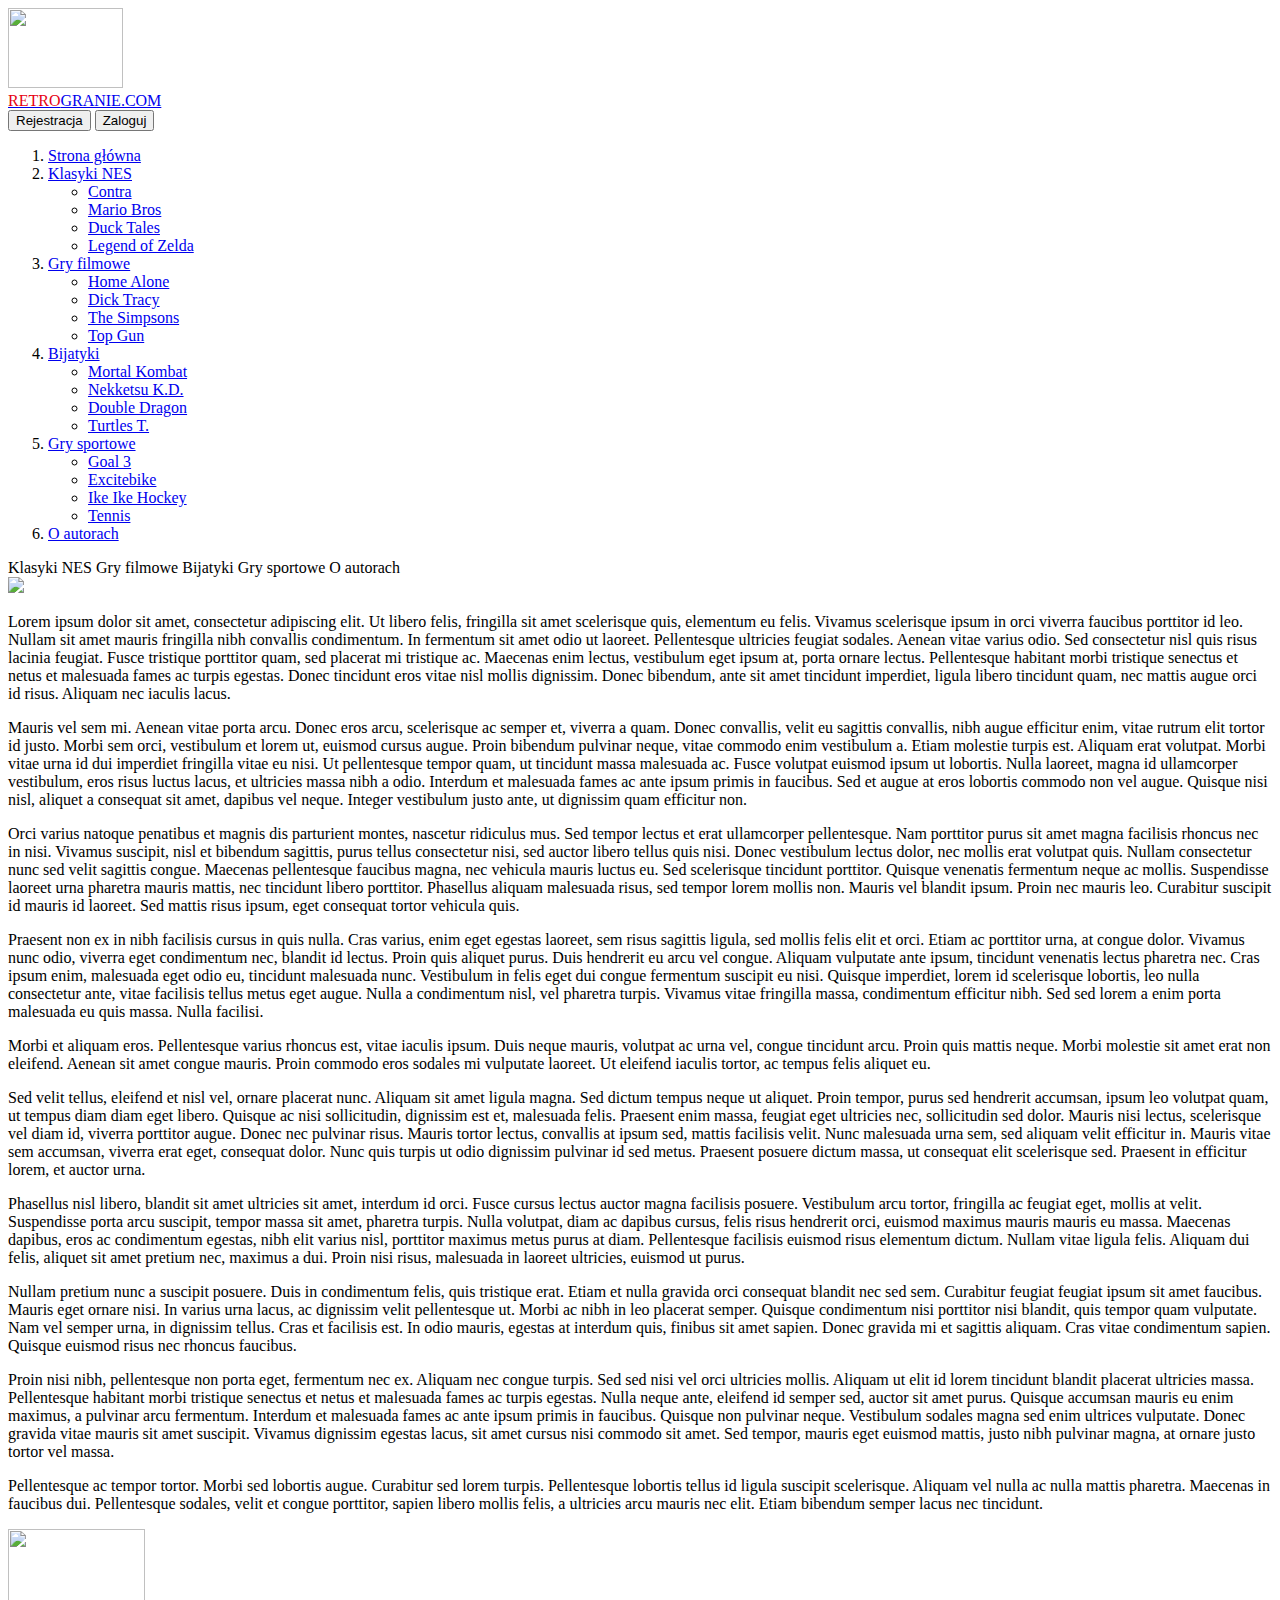
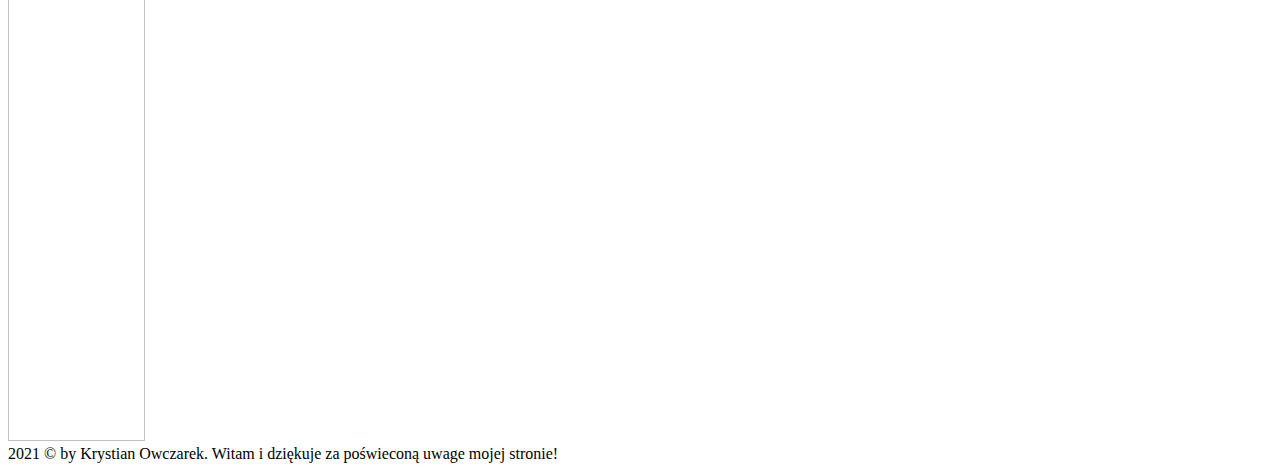
==== index.html @ e02bfb6d "Trzeci commit - dodanie favicon i zmiana nazwy pliku(logowanie.css)" ====
<!DOCTYPE HTML>
<html lang="pl">
<head>

	<meta charset="utf-8"/>
	<title>Retrogranie</title>
	<meta http-equiv="X-UA-Compatible" content="IE=edge,chrome=1"/>
	<meta name="description" content="Nauka CSS. Tworzenie listy rozwijanej."/>
	<meta name="keywords" content="CSS, HTML, programowanie webowe"/>
	<meta name="author" content="Krystian Owczarek"/>
	<meta name="viewport" content="width=device-width, initial-scale=1.0">
	<link rel="shortcut icon" href="img/favicon.ico"/>
	<link rel="stylesheet" href="main.css" type="text/css"/>
	<link href="https://fonts.googleapis.com/css2?family=BenchNine:wght@700&display=swap" rel="stylesheet">
	<link rel="stylesheet" href="css/fontello.css" type="text/css"/>
	<script src="burgerMenu.js" type="text/javascript"></script>
</head>

<body>

	<div class="container">
	
		<div class="header">
				
				<a href="index.html"><div class="img">
					
					<img src="img/pad.png" width="115" height="80"/>
				
				</div>
			
				<div class="text">
				
					<span style="color: #e60012;">RETRO</span>GRANIE.COM
					
				</div></a>					
			
				<a href="rej.html"><input type="submit" value="Rejestracja" class="rej"></input></a>	
				<a href="logowanie.html"><input type="button" value="Zaloguj" class="log"></input></a>

		</div>
	
		<div style="clear: both;"></div>
	
		<div class="nav">
		
			<ol>
				<li><a href="index.html">Strona główna</a></li>
				<li ><a href="#">Klasyki NES</a>
					<ul>
						<li><a href="#">Contra</a></li>
						<li><a href="#">Mario Bros</a></li>
						<li><a href="#">Duck Tales</a></li>
						<li><a href="#">Legend of Zelda</a></li>
					</ul>
				</li>
				<li><a href="#">Gry filmowe</a>
					<ul>
						<li><a href="#">Home Alone</a></li>
						<li><a href="#">Dick Tracy</a></li>
						<li><a href="#">The Simpsons</a></li>
						<li><a href="#">Top Gun</a></li>
					</ul>
				</li>
				<li><a href="#">Bijatyki</a>
					<ul>
						<li><a href="#">Mortal Kombat</a></li>
						<li><a href="#">Nekketsu K.D.</a></li>
						<li><a href="#">Double Dragon</a></li>
						<li><a href="#">Turtles T.</a></li>
					</ul>
				</li>
				<li><a href="#">Gry sportowe</a>
					<ul>
						<li><a href="#">Goal 3</a></li>
						<li><a href="#">Excitebike</a></li>
						<li><a href="#">Ike Ike Hockey</a></li>
						<li><a href="#">Tennis</a></li>
					</ul>
				</li>
				<li><a href="#">O autorach</a></li>
			</ol>
			<div class="hamburger">
				<span class="bar">Klasyki NES</span>
				<span class="bar">Gry filmowe</span>
				<span class="bar">Bijatyki</span>
				<span class="bar">Gry sportowe</span>
				<span class="bar">O autorach</span>
			</div>
			<span class="menuButton"><i class="demo-icon icon-menu"></i></span>
		
		</div>
		
		<div style="clear: both;"></div>
	<div class="toDown">
		<div class="contentContainer">
			
			<div class="ad1"><a href="https://www.betsson33.com/pl" target="_blank"><img src="img/gif.gif"></a></div>

			<div class="content">
			
				<p>Lorem ipsum dolor sit amet, consectetur adipiscing elit. Ut libero felis, fringilla sit amet scelerisque quis, elementum eu felis. Vivamus scelerisque ipsum in orci viverra faucibus porttitor id leo. Nullam sit amet mauris fringilla nibh convallis condimentum. In fermentum sit amet odio ut laoreet. Pellentesque ultricies feugiat sodales. Aenean vitae varius odio. Sed consectetur nisl quis risus lacinia feugiat. Fusce tristique porttitor quam, sed placerat mi tristique ac. Maecenas enim lectus, vestibulum eget ipsum at, porta ornare lectus. Pellentesque habitant morbi tristique senectus et netus et malesuada fames ac turpis egestas. Donec tincidunt eros vitae nisl mollis dignissim. Donec bibendum, ante sit amet tincidunt imperdiet, ligula libero tincidunt quam, nec mattis augue orci id risus. Aliquam nec iaculis lacus.</p>

				<p>Mauris vel sem mi. Aenean vitae porta arcu. Donec eros arcu, scelerisque ac semper et, viverra a quam. Donec convallis, velit eu sagittis convallis, nibh augue efficitur enim, vitae rutrum elit tortor id justo. Morbi sem orci, vestibulum et lorem ut, euismod cursus augue. Proin bibendum pulvinar neque, vitae commodo enim vestibulum a. Etiam molestie turpis est. Aliquam erat volutpat. Morbi vitae urna id dui imperdiet fringilla vitae eu nisi. Ut pellentesque tempor quam, ut tincidunt massa malesuada ac. Fusce volutpat euismod ipsum ut lobortis. Nulla laoreet, magna id ullamcorper vestibulum, eros risus luctus lacus, et ultricies massa nibh a odio. Interdum et malesuada fames ac ante ipsum primis in faucibus. Sed et augue at eros lobortis commodo non vel augue. Quisque nisi nisl, aliquet a consequat sit amet, dapibus vel neque. Integer vestibulum justo ante, ut dignissim quam efficitur non.</p>

				<p>Orci varius natoque penatibus et magnis dis parturient montes, nascetur ridiculus mus. Sed tempor lectus et erat ullamcorper pellentesque. Nam porttitor purus sit amet magna facilisis rhoncus nec in nisi. Vivamus suscipit, nisl et bibendum sagittis, purus tellus consectetur nisi, sed auctor libero tellus quis nisi. Donec vestibulum lectus dolor, nec mollis erat volutpat quis. Nullam consectetur nunc sed velit sagittis congue. Maecenas pellentesque faucibus magna, nec vehicula mauris luctus eu. Sed scelerisque tincidunt porttitor. Quisque venenatis fermentum neque ac mollis. Suspendisse laoreet urna pharetra mauris mattis, nec tincidunt libero porttitor. Phasellus aliquam malesuada risus, sed tempor lorem mollis non. Mauris vel blandit ipsum. Proin nec mauris leo. Curabitur suscipit id mauris id laoreet. Sed mattis risus ipsum, eget consequat tortor vehicula quis.</p>

				<p>Praesent non ex in nibh facilisis cursus in quis nulla. Cras varius, enim eget egestas laoreet, sem risus sagittis ligula, sed mollis felis elit et orci. Etiam ac porttitor urna, at congue dolor. Vivamus nunc odio, viverra eget condimentum nec, blandit id lectus. Proin quis aliquet purus. Duis hendrerit eu arcu vel congue. Aliquam vulputate ante ipsum, tincidunt venenatis lectus pharetra nec. Cras ipsum enim, malesuada eget odio eu, tincidunt malesuada nunc. Vestibulum in felis eget dui congue fermentum suscipit eu nisi. Quisque imperdiet, lorem id scelerisque lobortis, leo nulla consectetur ante, vitae facilisis tellus metus eget augue. Nulla a condimentum nisl, vel pharetra turpis. Vivamus vitae fringilla massa, condimentum efficitur nibh. Sed sed lorem a enim porta malesuada eu quis massa. Nulla facilisi.</p>

				<p>Morbi et aliquam eros. Pellentesque varius rhoncus est, vitae iaculis ipsum. Duis neque mauris, volutpat ac urna vel, congue tincidunt arcu. Proin quis mattis neque. Morbi molestie sit amet erat non eleifend. Aenean sit amet congue mauris. Proin commodo eros sodales mi vulputate laoreet. Ut eleifend iaculis tortor, ac tempus felis aliquet eu.</p>

				<p>Sed velit tellus, eleifend et nisl vel, ornare placerat nunc. Aliquam sit amet ligula magna. Sed dictum tempus neque ut aliquet. Proin tempor, purus sed hendrerit accumsan, ipsum leo volutpat quam, ut tempus diam diam eget libero. Quisque ac nisi sollicitudin, dignissim est et, malesuada felis. Praesent enim massa, feugiat eget ultricies nec, sollicitudin sed dolor. Mauris nisi lectus, scelerisque vel diam id, viverra porttitor augue. Donec nec pulvinar risus. Mauris tortor lectus, convallis at ipsum sed, mattis facilisis velit. Nunc malesuada urna sem, sed aliquam velit efficitur in. Mauris vitae sem accumsan, viverra erat eget, consequat dolor. Nunc quis turpis ut odio dignissim pulvinar id sed metus. Praesent posuere dictum massa, ut consequat elit scelerisque sed. Praesent in efficitur lorem, et auctor urna.</p>

				<p>Phasellus nisl libero, blandit sit amet ultricies sit amet, interdum id orci. Fusce cursus lectus auctor magna facilisis posuere. Vestibulum arcu tortor, fringilla ac feugiat eget, mollis at velit. Suspendisse porta arcu suscipit, tempor massa sit amet, pharetra turpis. Nulla volutpat, diam ac dapibus cursus, felis risus hendrerit orci, euismod maximus mauris mauris eu massa. Maecenas dapibus, eros ac condimentum egestas, nibh elit varius nisl, porttitor maximus metus purus at diam. Pellentesque facilisis euismod risus elementum dictum. Nullam vitae ligula felis. Aliquam dui felis, aliquet sit amet pretium nec, maximus a dui. Proin nisi risus, malesuada in laoreet ultricies, euismod ut purus.</p>

				<p>Nullam pretium nunc a suscipit posuere. Duis in condimentum felis, quis tristique erat. Etiam et nulla gravida orci consequat blandit nec sed sem. Curabitur feugiat feugiat ipsum sit amet faucibus. Mauris eget ornare nisi. In varius urna lacus, ac dignissim velit pellentesque ut. Morbi ac nibh in leo placerat semper. Quisque condimentum nisi porttitor nisi blandit, quis tempor quam vulputate. Nam vel semper urna, in dignissim tellus. Cras et facilisis est. In odio mauris, egestas at interdum quis, finibus sit amet sapien. Donec gravida mi et sagittis aliquam. Cras vitae condimentum sapien. Quisque euismod risus nec rhoncus faucibus.</p>

				<p>Proin nisi nibh, pellentesque non porta eget, fermentum nec ex. Aliquam nec congue turpis. Sed sed nisi vel orci ultricies mollis. Aliquam ut elit id lorem tincidunt blandit placerat ultricies massa. Pellentesque habitant morbi tristique senectus et netus et malesuada fames ac turpis egestas. Nulla neque ante, eleifend id semper sed, auctor sit amet purus. Quisque accumsan mauris eu enim maximus, a pulvinar arcu fermentum. Interdum et malesuada fames ac ante ipsum primis in faucibus. Quisque non pulvinar neque. Vestibulum sodales magna sed enim ultrices vulputate. Donec gravida vitae mauris sit amet suscipit. Vivamus dignissim egestas lacus, sit amet cursus nisi commodo sit amet. Sed tempor, mauris eget euismod mattis, justo nibh pulvinar magna, at ornare justo tortor vel massa.</p>

				<p>Pellentesque ac tempor tortor. Morbi sed lobortis augue. Curabitur sed lorem turpis. Pellentesque lobortis tellus id ligula suscipit scelerisque. Aliquam vel nulla ac nulla mattis pharetra. Maecenas in faucibus dui. Pellentesque sodales, velit et congue porttitor, sapien libero mollis felis, a ultricies arcu mauris nec elit. Etiam bibendum semper lacus nec tincidunt.
			
			</div>

			
			<div class="ad2"><a href="https://totalbattle.com/en/lp/city9alike2_webgl_dark_po_2/3?owr=IL&frt=Search&crt=City9alike&typ=NU&cnt=All&int=Strategy&adgp=ads&prtr=Google&cq_src=google_ads&cq_cmp=1705653022&cq_term=total%20battle&cq_plac=&cq_net=g&cq_plt=gp&ad_id=522458769815&gclid=EAIaIQobChMIl7SFpYC98gIVGXRvBB32pQ_fEAAYASAAEgI7WfD_BwE" target="_blank"><img src="img/img.jpg" width="137" height="512"/></a></div>
		
		</div>
		
			<div class="social">
				<div class="socialdivs">
					<a href="https://www.youtube.com/" target="_blank"><div class="yt"><i class="demo-icon icon-youtube"></i></div></a>
					<a href="https://www.facebook.com/" target="_blank"><div class="fb"><i class="demo-icon icon-facebook"></i></div></a>
					<a href="https://myaccount.google.com/intro/personal-info" target="_blank"><div class="gplus"><i class="demo-icon icon-gplus"></i></div></a>
					<a href="https://www.instagram.com/" target="_blank"><div class="ig"><i class="demo-icon icon-instagram"></i></div></a>
				</div>
			</div>
			
			<div class="footer">2021 &copy; by Krystian Owczarek. Witam i dziękuje za poświeconą uwage mojej stronie!</div>
		</div>
	</div>
		
</body>
</html>
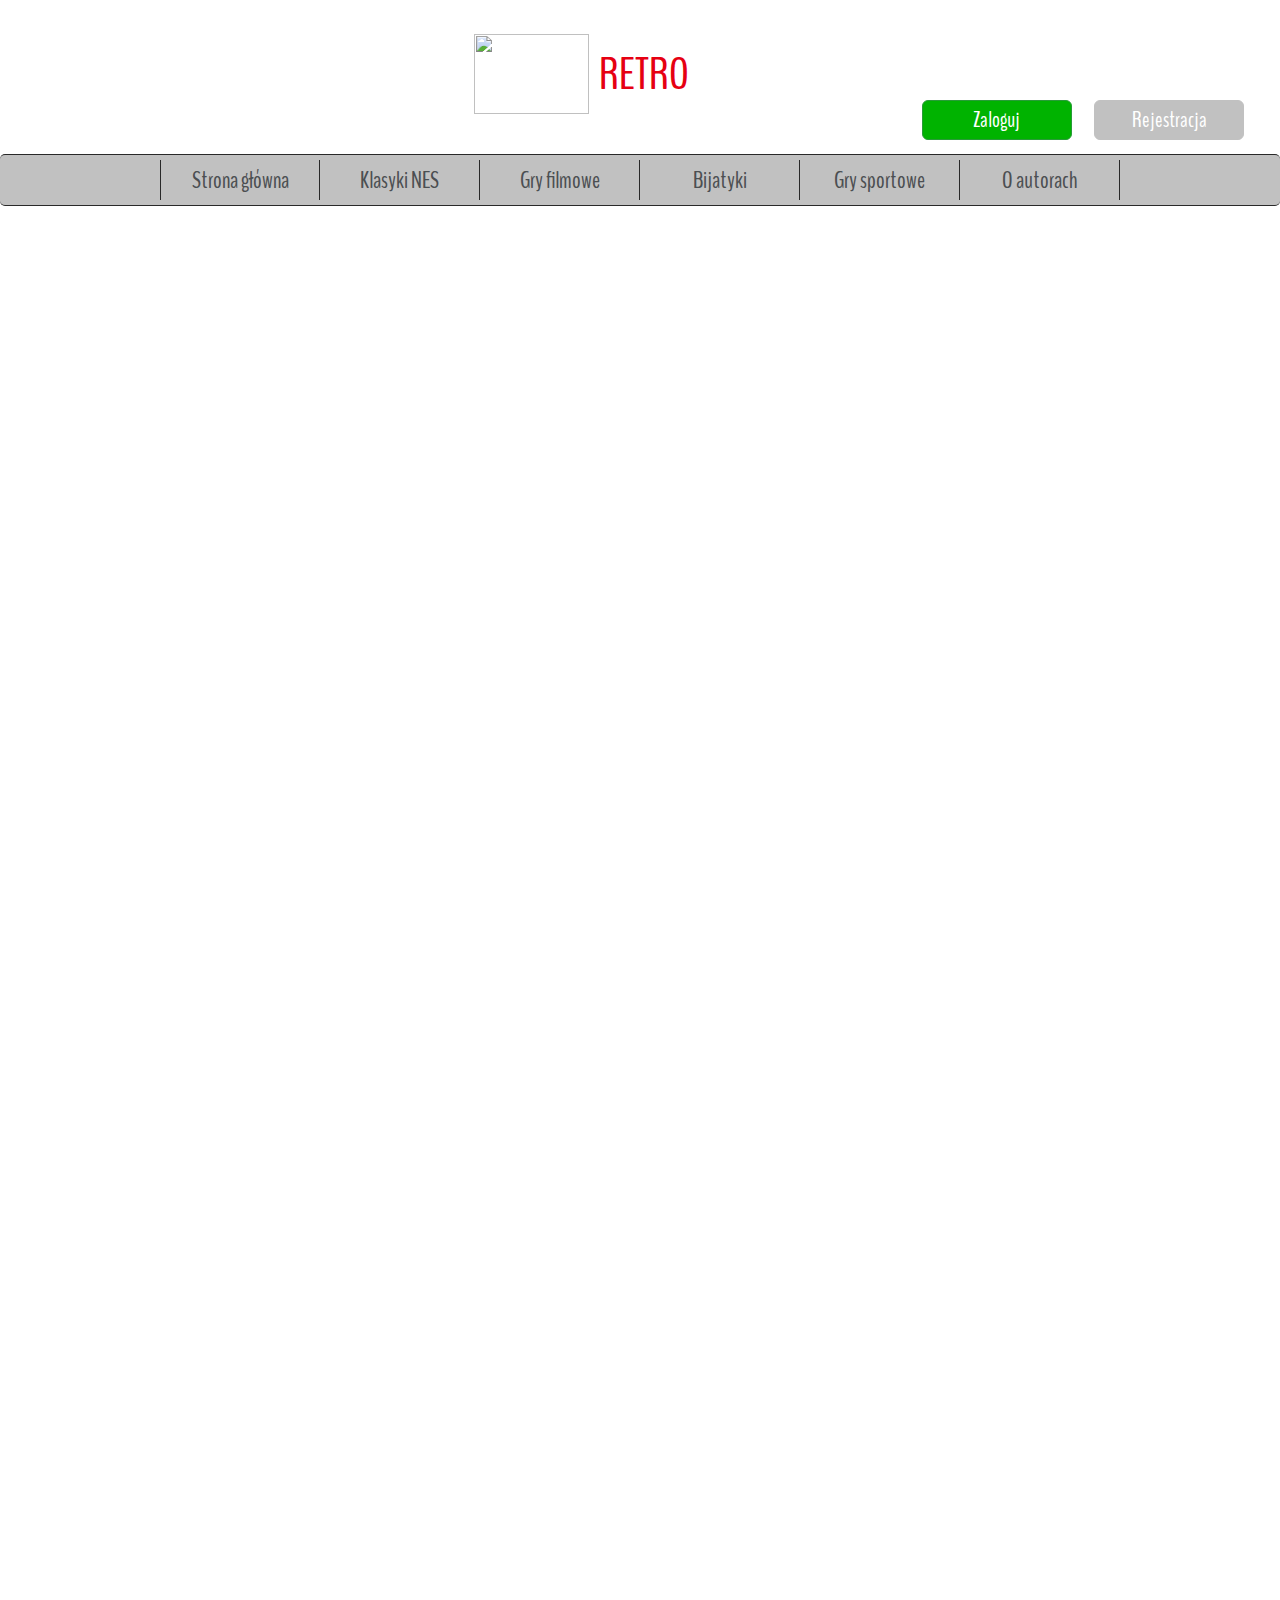
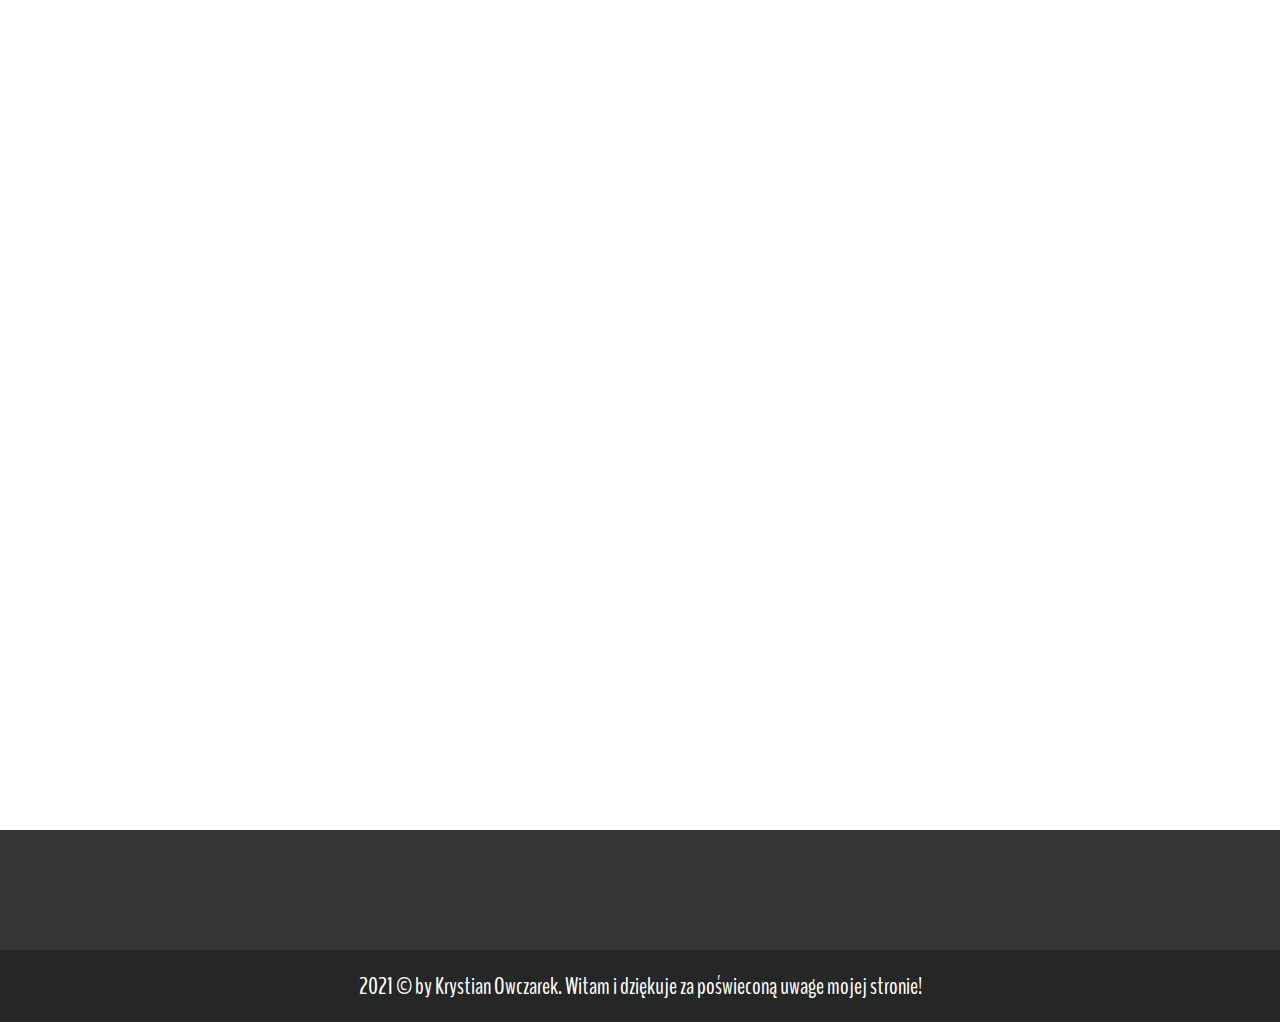
==== commit bf0d9f63: "Czwarty commit - aktualizacja strony rejestracji i regulaminu" ====
--- a/index.html
+++ b/index.html
@@ -1,7 +1,6 @@
 <!DOCTYPE HTML>
 <html lang="pl">
 <head>
-
 	<meta charset="utf-8"/>
 	<title>Retrogranie</title>
 	<meta http-equiv="X-UA-Compatible" content="IE=edge,chrome=1"/>
@@ -15,34 +14,18 @@
 	<link rel="stylesheet" href="css/fontello.css" type="text/css"/>
 	<script src="burgerMenu.js" type="text/javascript"></script>
 </head>
-
 <body>
-
 	<div class="container">
-	
 		<div class="header">
-				
-				<a href="index.html"><div class="img">
-					
-					<img src="img/pad.png" width="115" height="80"/>
-				
-				</div>
-			
-				<div class="text">
-				
-					<span style="color: #e60012;">RETRO</span>GRANIE.COM
-					
-				</div></a>					
-			
-				<a href="rej.html"><input type="submit" value="Rejestracja" class="rej"></input></a>	
-				<a href="logowanie.html"><input type="button" value="Zaloguj" class="log"></input></a>
-
+			<a href="index.html"><div class="img"><img src="img/pad.png" width="115" height="80"/></div>
+			<div class="text"><span style="color: #e60012;">RETRO</span>GRANIE.COM</div></a>					
+			<a href="rejestracja.html"><input type="submit" value="Rejestracja" class="rej"></input></a>	
+			<a href="logowanie.html"><input type="button" value="Zaloguj" class="log"></input></a>
 		</div>
 	
 		<div style="clear: both;"></div>
 	
 		<div class="nav">
-		
 			<ol>
 				<li><a href="index.html">Strona główna</a></li>
 				<li ><a href="#">Klasyki NES</a>
@@ -87,43 +70,27 @@
 				<span class="bar">O autorach</span>
 			</div>
 			<span class="menuButton"><i class="demo-icon icon-menu"></i></span>
-		
 		</div>
 		
 		<div style="clear: both;"></div>
-	<div class="toDown">
-		<div class="contentContainer">
-			
-			<div class="ad1"><a href="https://www.betsson33.com/pl" target="_blank"><img src="img/gif.gif"></a></div>
 
-			<div class="content">
-			
-				<p>Lorem ipsum dolor sit amet, consectetur adipiscing elit. Ut libero felis, fringilla sit amet scelerisque quis, elementum eu felis. Vivamus scelerisque ipsum in orci viverra faucibus porttitor id leo. Nullam sit amet mauris fringilla nibh convallis condimentum. In fermentum sit amet odio ut laoreet. Pellentesque ultricies feugiat sodales. Aenean vitae varius odio. Sed consectetur nisl quis risus lacinia feugiat. Fusce tristique porttitor quam, sed placerat mi tristique ac. Maecenas enim lectus, vestibulum eget ipsum at, porta ornare lectus. Pellentesque habitant morbi tristique senectus et netus et malesuada fames ac turpis egestas. Donec tincidunt eros vitae nisl mollis dignissim. Donec bibendum, ante sit amet tincidunt imperdiet, ligula libero tincidunt quam, nec mattis augue orci id risus. Aliquam nec iaculis lacus.</p>
-
-				<p>Mauris vel sem mi. Aenean vitae porta arcu. Donec eros arcu, scelerisque ac semper et, viverra a quam. Donec convallis, velit eu sagittis convallis, nibh augue efficitur enim, vitae rutrum elit tortor id justo. Morbi sem orci, vestibulum et lorem ut, euismod cursus augue. Proin bibendum pulvinar neque, vitae commodo enim vestibulum a. Etiam molestie turpis est. Aliquam erat volutpat. Morbi vitae urna id dui imperdiet fringilla vitae eu nisi. Ut pellentesque tempor quam, ut tincidunt massa malesuada ac. Fusce volutpat euismod ipsum ut lobortis. Nulla laoreet, magna id ullamcorper vestibulum, eros risus luctus lacus, et ultricies massa nibh a odio. Interdum et malesuada fames ac ante ipsum primis in faucibus. Sed et augue at eros lobortis commodo non vel augue. Quisque nisi nisl, aliquet a consequat sit amet, dapibus vel neque. Integer vestibulum justo ante, ut dignissim quam efficitur non.</p>
-
-				<p>Orci varius natoque penatibus et magnis dis parturient montes, nascetur ridiculus mus. Sed tempor lectus et erat ullamcorper pellentesque. Nam porttitor purus sit amet magna facilisis rhoncus nec in nisi. Vivamus suscipit, nisl et bibendum sagittis, purus tellus consectetur nisi, sed auctor libero tellus quis nisi. Donec vestibulum lectus dolor, nec mollis erat volutpat quis. Nullam consectetur nunc sed velit sagittis congue. Maecenas pellentesque faucibus magna, nec vehicula mauris luctus eu. Sed scelerisque tincidunt porttitor. Quisque venenatis fermentum neque ac mollis. Suspendisse laoreet urna pharetra mauris mattis, nec tincidunt libero porttitor. Phasellus aliquam malesuada risus, sed tempor lorem mollis non. Mauris vel blandit ipsum. Proin nec mauris leo. Curabitur suscipit id mauris id laoreet. Sed mattis risus ipsum, eget consequat tortor vehicula quis.</p>
-
-				<p>Praesent non ex in nibh facilisis cursus in quis nulla. Cras varius, enim eget egestas laoreet, sem risus sagittis ligula, sed mollis felis elit et orci. Etiam ac porttitor urna, at congue dolor. Vivamus nunc odio, viverra eget condimentum nec, blandit id lectus. Proin quis aliquet purus. Duis hendrerit eu arcu vel congue. Aliquam vulputate ante ipsum, tincidunt venenatis lectus pharetra nec. Cras ipsum enim, malesuada eget odio eu, tincidunt malesuada nunc. Vestibulum in felis eget dui congue fermentum suscipit eu nisi. Quisque imperdiet, lorem id scelerisque lobortis, leo nulla consectetur ante, vitae facilisis tellus metus eget augue. Nulla a condimentum nisl, vel pharetra turpis. Vivamus vitae fringilla massa, condimentum efficitur nibh. Sed sed lorem a enim porta malesuada eu quis massa. Nulla facilisi.</p>
-
-				<p>Morbi et aliquam eros. Pellentesque varius rhoncus est, vitae iaculis ipsum. Duis neque mauris, volutpat ac urna vel, congue tincidunt arcu. Proin quis mattis neque. Morbi molestie sit amet erat non eleifend. Aenean sit amet congue mauris. Proin commodo eros sodales mi vulputate laoreet. Ut eleifend iaculis tortor, ac tempus felis aliquet eu.</p>
-
-				<p>Sed velit tellus, eleifend et nisl vel, ornare placerat nunc. Aliquam sit amet ligula magna. Sed dictum tempus neque ut aliquet. Proin tempor, purus sed hendrerit accumsan, ipsum leo volutpat quam, ut tempus diam diam eget libero. Quisque ac nisi sollicitudin, dignissim est et, malesuada felis. Praesent enim massa, feugiat eget ultricies nec, sollicitudin sed dolor. Mauris nisi lectus, scelerisque vel diam id, viverra porttitor augue. Donec nec pulvinar risus. Mauris tortor lectus, convallis at ipsum sed, mattis facilisis velit. Nunc malesuada urna sem, sed aliquam velit efficitur in. Mauris vitae sem accumsan, viverra erat eget, consequat dolor. Nunc quis turpis ut odio dignissim pulvinar id sed metus. Praesent posuere dictum massa, ut consequat elit scelerisque sed. Praesent in efficitur lorem, et auctor urna.</p>
-
-				<p>Phasellus nisl libero, blandit sit amet ultricies sit amet, interdum id orci. Fusce cursus lectus auctor magna facilisis posuere. Vestibulum arcu tortor, fringilla ac feugiat eget, mollis at velit. Suspendisse porta arcu suscipit, tempor massa sit amet, pharetra turpis. Nulla volutpat, diam ac dapibus cursus, felis risus hendrerit orci, euismod maximus mauris mauris eu massa. Maecenas dapibus, eros ac condimentum egestas, nibh elit varius nisl, porttitor maximus metus purus at diam. Pellentesque facilisis euismod risus elementum dictum. Nullam vitae ligula felis. Aliquam dui felis, aliquet sit amet pretium nec, maximus a dui. Proin nisi risus, malesuada in laoreet ultricies, euismod ut purus.</p>
-
-				<p>Nullam pretium nunc a suscipit posuere. Duis in condimentum felis, quis tristique erat. Etiam et nulla gravida orci consequat blandit nec sed sem. Curabitur feugiat feugiat ipsum sit amet faucibus. Mauris eget ornare nisi. In varius urna lacus, ac dignissim velit pellentesque ut. Morbi ac nibh in leo placerat semper. Quisque condimentum nisi porttitor nisi blandit, quis tempor quam vulputate. Nam vel semper urna, in dignissim tellus. Cras et facilisis est. In odio mauris, egestas at interdum quis, finibus sit amet sapien. Donec gravida mi et sagittis aliquam. Cras vitae condimentum sapien. Quisque euismod risus nec rhoncus faucibus.</p>
-
-				<p>Proin nisi nibh, pellentesque non porta eget, fermentum nec ex. Aliquam nec congue turpis. Sed sed nisi vel orci ultricies mollis. Aliquam ut elit id lorem tincidunt blandit placerat ultricies massa. Pellentesque habitant morbi tristique senectus et netus et malesuada fames ac turpis egestas. Nulla neque ante, eleifend id semper sed, auctor sit amet purus. Quisque accumsan mauris eu enim maximus, a pulvinar arcu fermentum. Interdum et malesuada fames ac ante ipsum primis in faucibus. Quisque non pulvinar neque. Vestibulum sodales magna sed enim ultrices vulputate. Donec gravida vitae mauris sit amet suscipit. Vivamus dignissim egestas lacus, sit amet cursus nisi commodo sit amet. Sed tempor, mauris eget euismod mattis, justo nibh pulvinar magna, at ornare justo tortor vel massa.</p>
-
-				<p>Pellentesque ac tempor tortor. Morbi sed lobortis augue. Curabitur sed lorem turpis. Pellentesque lobortis tellus id ligula suscipit scelerisque. Aliquam vel nulla ac nulla mattis pharetra. Maecenas in faucibus dui. Pellentesque sodales, velit et congue porttitor, sapien libero mollis felis, a ultricies arcu mauris nec elit. Etiam bibendum semper lacus nec tincidunt.
-			
+		<div class="toDown">
+			<div class="contentContainer">
+				<div class="ad1"><a href="https://www.betsson33.com/pl" target="_blank"><img src="img/gif.gif"></a></div>
+				<div class="content">
+					<p>Lorem ipsum dolor sit amet, consectetur adipiscing elit. Ut libero felis, fringilla sit amet scelerisque quis, elementum eu felis. Vivamus scelerisque ipsum in orci viverra faucibus porttitor id leo. Nullam sit amet mauris fringilla nibh convallis condimentum. In fermentum sit amet odio ut laoreet. Pellentesque ultricies feugiat sodales. Aenean vitae varius odio. Sed consectetur nisl quis risus lacinia feugiat. Fusce tristique porttitor quam, sed placerat mi tristique ac. Maecenas enim lectus, vestibulum eget ipsum at, porta ornare lectus. Pellentesque habitant morbi tristique senectus et netus et malesuada fames ac turpis egestas. Donec tincidunt eros vitae nisl mollis dignissim. Donec bibendum, ante sit amet tincidunt imperdiet, ligula libero tincidunt quam, nec mattis augue orci id risus. Aliquam nec iaculis lacus.</p>
+					<p>Mauris vel sem mi. Aenean vitae porta arcu. Donec eros arcu, scelerisque ac semper et, viverra a quam. Donec convallis, velit eu sagittis convallis, nibh augue efficitur enim, vitae rutrum elit tortor id justo. Morbi sem orci, vestibulum et lorem ut, euismod cursus augue. Proin bibendum pulvinar neque, vitae commodo enim vestibulum a. Etiam molestie turpis est. Aliquam erat volutpat. Morbi vitae urna id dui imperdiet fringilla vitae eu nisi. Ut pellentesque tempor quam, ut tincidunt massa malesuada ac. Fusce volutpat euismod ipsum ut lobortis. Nulla laoreet, magna id ullamcorper vestibulum, eros risus luctus lacus, et ultricies massa nibh a odio. Interdum et malesuada fames ac ante ipsum primis in faucibus. Sed et augue at eros lobortis commodo non vel augue. Quisque nisi nisl, aliquet a consequat sit amet, dapibus vel neque. Integer vestibulum justo ante, ut dignissim quam efficitur non.</p>
+					<p>Orci varius natoque penatibus et magnis dis parturient montes, nascetur ridiculus mus. Sed tempor lectus et erat ullamcorper pellentesque. Nam porttitor purus sit amet magna facilisis rhoncus nec in nisi. Vivamus suscipit, nisl et bibendum sagittis, purus tellus consectetur nisi, sed auctor libero tellus quis nisi. Donec vestibulum lectus dolor, nec mollis erat volutpat quis. Nullam consectetur nunc sed velit sagittis congue. Maecenas pellentesque faucibus magna, nec vehicula mauris luctus eu. Sed scelerisque tincidunt porttitor. Quisque venenatis fermentum neque ac mollis. Suspendisse laoreet urna pharetra mauris mattis, nec tincidunt libero porttitor. Phasellus aliquam malesuada risus, sed tempor lorem mollis non. Mauris vel blandit ipsum. Proin nec mauris leo. Curabitur suscipit id mauris id laoreet. Sed mattis risus ipsum, eget consequat tortor vehicula quis.</p>
+					<p>Praesent non ex in nibh facilisis cursus in quis nulla. Cras varius, enim eget egestas laoreet, sem risus sagittis ligula, sed mollis felis elit et orci. Etiam ac porttitor urna, at congue dolor. Vivamus nunc odio, viverra eget condimentum nec, blandit id lectus. Proin quis aliquet purus. Duis hendrerit eu arcu vel congue. Aliquam vulputate ante ipsum, tincidunt venenatis lectus pharetra nec. Cras ipsum enim, malesuada eget odio eu, tincidunt malesuada nunc. Vestibulum in felis eget dui congue fermentum suscipit eu nisi. Quisque imperdiet, lorem id scelerisque lobortis, leo nulla consectetur ante, vitae facilisis tellus metus eget augue. Nulla a condimentum nisl, vel pharetra turpis. Vivamus vitae fringilla massa, condimentum efficitur nibh. Sed sed lorem a enim porta malesuada eu quis massa. Nulla facilisi.</p>
+					<p>Morbi et aliquam eros. Pellentesque varius rhoncus est, vitae iaculis ipsum. Duis neque mauris, volutpat ac urna vel, congue tincidunt arcu. Proin quis mattis neque. Morbi molestie sit amet erat non eleifend. Aenean sit amet congue mauris. Proin commodo eros sodales mi vulputate laoreet. Ut eleifend iaculis tortor, ac tempus felis aliquet eu.</p>
+					<p>Sed velit tellus, eleifend et nisl vel, ornare placerat nunc. Aliquam sit amet ligula magna. Sed dictum tempus neque ut aliquet. Proin tempor, purus sed hendrerit accumsan, ipsum leo volutpat quam, ut tempus diam diam eget libero. Quisque ac nisi sollicitudin, dignissim est et, malesuada felis. Praesent enim massa, feugiat eget ultricies nec, sollicitudin sed dolor. Mauris nisi lectus, scelerisque vel diam id, viverra porttitor augue. Donec nec pulvinar risus. Mauris tortor lectus, convallis at ipsum sed, mattis facilisis velit. Nunc malesuada urna sem, sed aliquam velit efficitur in. Mauris vitae sem accumsan, viverra erat eget, consequat dolor. Nunc quis turpis ut odio dignissim pulvinar id sed metus. Praesent posuere dictum massa, ut consequat elit scelerisque sed. Praesent in efficitur lorem, et auctor urna.</p>
+					<p>Phasellus nisl libero, blandit sit amet ultricies sit amet, interdum id orci. Fusce cursus lectus auctor magna facilisis posuere. Vestibulum arcu tortor, fringilla ac feugiat eget, mollis at velit. Suspendisse porta arcu suscipit, tempor massa sit amet, pharetra turpis. Nulla volutpat, diam ac dapibus cursus, felis risus hendrerit orci, euismod maximus mauris mauris eu massa. Maecenas dapibus, eros ac condimentum egestas, nibh elit varius nisl, porttitor maximus metus purus at diam. Pellentesque facilisis euismod risus elementum dictum. Nullam vitae ligula felis. Aliquam dui felis, aliquet sit amet pretium nec, maximus a dui. Proin nisi risus, malesuada in laoreet ultricies, euismod ut purus.</p>
+					<p>Nullam pretium nunc a suscipit posuere. Duis in condimentum felis, quis tristique erat. Etiam et nulla gravida orci consequat blandit nec sed sem. Curabitur feugiat feugiat ipsum sit amet faucibus. Mauris eget ornare nisi. In varius urna lacus, ac dignissim velit pellentesque ut. Morbi ac nibh in leo placerat semper. Quisque condimentum nisi porttitor nisi blandit, quis tempor quam vulputate. Nam vel semper urna, in dignissim tellus. Cras et facilisis est. In odio mauris, egestas at interdum quis, finibus sit amet sapien. Donec gravida mi et sagittis aliquam. Cras vitae condimentum sapien. Quisque euismod risus nec rhoncus faucibus.</p>
+					<p>Proin nisi nibh, pellentesque non porta eget, fermentum nec ex. Aliquam nec congue turpis. Sed sed nisi vel orci ultricies mollis. Aliquam ut elit id lorem tincidunt blandit placerat ultricies massa. Pellentesque habitant morbi tristique senectus et netus et malesuada fames ac turpis egestas. Nulla neque ante, eleifend id semper sed, auctor sit amet purus. Quisque accumsan mauris eu enim maximus, a pulvinar arcu fermentum. Interdum et malesuada fames ac ante ipsum primis in faucibus. Quisque non pulvinar neque. Vestibulum sodales magna sed enim ultrices vulputate. Donec gravida vitae mauris sit amet suscipit. Vivamus dignissim egestas lacus, sit amet cursus nisi commodo sit amet. Sed tempor, mauris eget euismod mattis, justo nibh pulvinar magna, at ornare justo tortor vel massa.</p>
+					<p>Pellentesque ac tempor tortor. Morbi sed lobortis augue. Curabitur sed lorem turpis. Pellentesque lobortis tellus id ligula suscipit scelerisque. Aliquam vel nulla ac nulla mattis pharetra. Maecenas in faucibus dui. Pellentesque sodales, velit et congue porttitor, sapien libero mollis felis, a ultricies arcu mauris nec elit. Etiam bibendum semper lacus nec tincidunt.
+				</div>
+				<div class="ad2"><a href="https://totalbattle.com/en/lp/city9alike2_webgl_dark_po_2/3?owr=IL&frt=Search&crt=City9alike&typ=NU&cnt=All&int=Strategy&adgp=ads&prtr=Google&cq_src=google_ads&cq_cmp=1705653022&cq_term=total%20battle&cq_plac=&cq_net=g&cq_plt=gp&ad_id=522458769815&gclid=EAIaIQobChMIl7SFpYC98gIVGXRvBB32pQ_fEAAYASAAEgI7WfD_BwE" target="_blank"><img src="img/img.jpg" width="137" height="512"/></a></div>
 			</div>
-
-			
-			<div class="ad2"><a href="https://totalbattle.com/en/lp/city9alike2_webgl_dark_po_2/3?owr=IL&frt=Search&crt=City9alike&typ=NU&cnt=All&int=Strategy&adgp=ads&prtr=Google&cq_src=google_ads&cq_cmp=1705653022&cq_term=total%20battle&cq_plac=&cq_net=g&cq_plt=gp&ad_id=522458769815&gclid=EAIaIQobChMIl7SFpYC98gIVGXRvBB32pQ_fEAAYASAAEgI7WfD_BwE" target="_blank"><img src="img/img.jpg" width="137" height="512"/></a></div>
-		
-		</div>
 		
 			<div class="social">
 				<div class="socialdivs">
@@ -133,10 +100,8 @@
 					<a href="https://www.instagram.com/" target="_blank"><div class="ig"><i class="demo-icon icon-instagram"></i></div></a>
 				</div>
 			</div>
-			
 			<div class="footer">2021 &copy; by Krystian Owczarek. Witam i dziękuje za poświeconą uwage mojej stronie!</div>
 		</div>
 	</div>
-		
 </body>
 </html>--- a/main.css
+++ b/main.css
@@ -0,0 +1,521 @@
+body
+{
+	background-image: url("img/tlo.png");
+	font-size: 24px;
+	color:white;
+    font-family: 'BenchNine', sans-serif;
+	margin: 0 !important;
+	padding: 0;
+}
+
+*
+{
+	box-sizing: border-box;
+}
+
+a
+{
+	color: white;
+	text-decoration: none;
+}
+
+.container
+{
+	display: flex;
+	flex-flow: column nowrap;
+	width: 100%;
+	height: auto;
+}
+
+/*logo i napis*/
+.header
+{
+	display: flex;
+	flex-flow: row nowrap;
+	width: 100%;
+	height: 6.4em;
+
+}
+
+.img
+{
+	display: flex;
+	justify-content: center;
+	align-items: center;
+	position: absolute;
+	top: 1.4em;
+	left: 39.5%;
+}
+
+
+.text
+{
+	display: flex;
+	position: absolute;
+	top: 0.1em;
+	left: 46%;
+	margin: 40px 0px 0px 10px;
+	font-size: 45px;
+}
+
+
+
+/*przycisk zaloguj*/
+input[type=button]
+{
+	position: absolute;
+	top: 0.89em;
+	left: 80vw;
+	margin: 80px 15px 15px 0px;
+	border-radius: 6px;
+	border: 1px solid #289b38;
+	font-family: 'BenchNine', sans-serif;
+	font-size: 22px;
+	width: 150px;
+	color: white;
+	height: 40px;
+	background-color: #00b300;
+	transition: all .2s ease-in-out;
+}
+
+input[type=button]:hover
+{
+	background-color: #00c800;
+	border: 1px solid #00c800;
+	cursor: pointer;
+	color: #292929;
+}
+
+/*przycisk rejestracji*/
+input[type=submit]
+{
+	position: absolute;
+	top: 0.89em;
+	left: 89vw;
+	margin: 80px 15px 15px 0px;
+	border-radius: 6px;
+	background-color: #c1c1c1; 
+	border: 1px solid #c1c1c1;
+	font-family: 'BenchNine', sans-serif;
+	font-size: 22px;
+	width: 150px;
+	color: white;
+	height: 40px;
+	transition: all .2s ease-in-out;
+}
+
+input[type=submit]:hover
+{
+	background-color: #e0e0e0;
+	border: 1px solid #e0e0e0;
+	color: #292929;
+	cursor: pointer;
+}
+
+/*menu nawigacyjne strony*/
+.nav
+{
+	clear: both;
+	text-align:center;
+	border-top: 1px solid #292929;
+	border-bottom: 1px solid #292929;
+	height: 52px;
+	padding: 5px;
+	border-radius: 5px;
+	background-color: #c1c1c1;
+}
+
+ol
+{
+	
+	padding: 0;
+	display: inline-block;
+	margin: 0;
+	line-height: 170%;
+	list-style-type: none;
+}
+
+ol a
+{
+	color: #4c4f52;
+	text-decoration: none;
+	transition: all .2s ease-in-out;
+}
+
+ol a:hover
+{
+	color: #e60012;
+}
+
+ol > li
+{
+	position: relative;
+	float: left;
+	border-right: 1px solid #292929;
+	width: 160px;
+	height: 40px;
+	transition: all .2s ease-in-out;
+	z-index: 1;
+}
+
+ol > li:hover
+{
+	background-color: #f1f1f1;
+}
+
+ol > li:first-child:hover
+{
+	border-bottom: 2px solid #e60012;	
+}
+
+ol > li:last-child:hover
+{
+	border-bottom: 2px solid #e60012;	
+}
+
+ol > li:first-child
+{
+	border-left: 1px solid #292929;
+}
+
+ol > li > ul
+{
+	background-color: #f1f1f1;
+	padding: 0;
+	margin: 0;
+	display: none;
+	border-radius: 5px;
+	transition: all .2s ease-in-out;
+}
+
+ol > li:hover > ul 
+{
+	display: block;
+	border-bottom: 2px solid #e60012;
+}
+
+ol > li > ul > li
+{
+	list-style-type: none;
+	border-top: 1px solid #292929;
+	transition: all .2s ease-in-out;
+}
+
+
+
+ol > li > ul > li:hover
+{
+	background-color: #c1c1c1;
+}
+
+/*przycisk pojawiający się w wersji na telefon(od 800px)*/
+.menuButton
+{
+	display: none;
+	position: absolute;
+	top: 6.8em;
+	right: 2%;
+	transition: all .2s ease-in-out;
+}
+
+.menuButton:hover
+{
+	color: #c4302b;
+}
+
+/*menu nawigacyjne dla rozdzielczości mniejszej niż 800px*/
+.hamburger
+{
+	display: none;
+
+}
+
+.hamburger.active
+{
+	display: flex;
+	flex-flow: column nowrap;
+	position: absolute;
+	top: 8.5em;
+	left: 0%;
+	width: 100%;
+}
+
+.bar
+{
+	padding: 10px;
+	width: 100%;
+	cursor: pointer;
+	background-color: #f1f1f1;
+	border-top: 1px solid #292929;
+	color: #4c4f52;
+	z-index: 1;
+}
+
+.bar:hover
+{
+	color: #e60012;
+	background-color: #c1c1c1;
+}
+
+/*klasa odpowiadająca za obniżenie strony po otwarciu menu poniżej 800px*/
+.toDown
+{
+	position: absolute;
+	top: 8.4em;
+	width: 100%;
+	height: auto;
+}
+
+.toDown.aLittleBigMoreToDown
+{
+	width: 100%;
+	height: auto;
+	position: absolute;
+	top: 18em;
+}
+
+/*pojemnik na elementy ze środka strony*/
+.contentContainer
+{
+	display: flex;
+	flex-flow: row nowrap;
+	justify-content: center;
+	align-items: center;
+	z-index: -1;
+}
+
+/*pierwsza reklama*/
+.ad1
+{
+	position: absolute;
+	top: 7em;
+	left: 2%;
+}
+
+/*informacje zawarte na środku strony*/
+.content
+{
+	position: relative;
+	left: -1.8%;
+	width: 40em;
+	margin: 20px 0px 0px 65px;
+	line-height: 150%;
+	text-align: justify;
+}
+
+/*druga reklama*/
+.ad2
+{
+	position: absolute;
+	top: 7em;
+	left: 91%;
+}
+
+/*pozycjowoawnie footera*/
+footer
+{
+	position: absolute;
+}
+
+footer.down
+{
+	position: absolute;
+	top: 3em;
+}
+
+/*odnośniki do social mediów*/
+.social
+{
+	display: flex;
+	flex-flow: row nowrap;
+	width: 100%;
+	height: 120px;
+	background-color: #343637;
+}
+
+.socialdivs
+{
+	display: flex;
+	width: 1000px;
+	height: 120px;
+	margin-left: auto;
+	margin-right: auto;
+}
+
+.yt
+{
+	display: flex;
+	justify-content: center;
+	align-items: center;
+	width: 250px;
+	height: 120px;
+}
+
+.yt:hover
+{
+	background-color: #c4302b;
+}
+
+
+.fb
+{
+	display: flex;
+	justify-content: center;
+	align-items: center;
+	width: 245px;
+	height: 120px;
+}
+
+.fb:hover
+{
+	background-color: #3b5998;
+}
+
+.gplus
+{
+	display: flex;
+	justify-content: center;
+	align-items: center;
+	width: 250px;
+	height: 120px;
+}
+
+.gplus:hover
+{
+	background-color: #db4a39;
+}
+
+.ig
+{
+	display: flex;
+	justify-content: center;
+	align-items: center;
+	width: 250px;
+	height: 120px;
+}
+
+.ig:hover
+{
+	background-color: #3f729b;
+}
+
+/*stopka z informacjami o autorze*/
+.footer
+{
+	display: flex;
+	justify-content: center;
+	align-items: center;
+	background-color: #252626;
+	padding: 20px;
+	text-align: center;
+}
+
+
+@media screen and (max-width: 1700px)
+{
+	input[type=button] { left: 78vw; }
+	.img { left: 38%; }
+	.content { left: -2%; }
+}
+
+@media screen and (max-width: 1540px)
+{
+	input[type=button] { left: 75.5vw; }
+	input[type=submit] { left: 87vw; }
+	.img { left: 37%; }
+	.ad2 { left: 90%; }
+	.content { left: -2.2%; }
+}
+
+@media screen and (max-width: 1300px)
+{
+	input[type=button] { left: 72vw; }
+	input[type=submit] { left: 85.5vw; }
+	.ad1 { display: none; }
+	.ad2 { display: none; }
+	.content { left: -2.6%; }
+	.hamburger{display: none;}
+}
+
+@media screen and (max-width: 1150px)
+{
+	input[type=button] { left: 69vw; }
+	input[type=submit] { left: 84vw; }
+	.img { left: 32%; }
+	.text { left: 43%; }
+}
+
+@media screen and (max-width: 1000px)
+{
+	input[type=button] { left: 66vw; }
+	input[type=submit] { left: 82.5vw; }
+	.img { left: 28%; }
+	.text { left: 43%; }
+	ol > li { width: 16vw; }
+	.yt { width: 25vw; }
+	.fb { width: 25vw; }
+	.gplus { width: 25vw; }
+	.ig { width: 25vw; }
+}
+
+@media screen and (max-width: 900px)
+{
+	input[type=button] { left: 60vw; }
+	input[type=submit] { left: 79vw; }
+	.img { left: 28%; }
+	.text { left: 43%; }
+
+}
+
+
+@media screen and (max-width: 800px)
+{
+	.img { left: 26%; }
+	.text { left: 44%; }
+	input[type=button] { left: 2%; top: 3.65em }
+	input[type=submit] { left: 25%; top: 3.65em; }
+	.content { left: -5.5%; }
+	.yt { width: 25vw; }
+	.fb { width: 25vw; }
+	.gplus { width: 25vw; }
+	.ig { width: 25vw; }
+	.nav
+	{
+		display: flex;
+		flex-flow: column nowrap;
+	}
+
+	ol{ display: none; }
+	.menuButton
+	{
+		display: flex;
+		cursor: pointer;
+	}
+	footer{ position: absolute; bottom: 0; }
+}
+
+@media screen and (max-width: 600px)
+{
+	.img { left: 10%; }
+	.text { left: 35%; }
+	input[type=button] { left: 2%; top: 3.65em; }
+	input[type=submit] { left: 35%; top: 3.65em; }
+	.content { left: -6.5%; }
+	.yt { width: 25vw; }
+	.fb { width: 25vw; }
+	.gplus { width: 25vw; }
+	.ig { width: 25vw; }
+	.nav
+	{
+		display: flex;
+		flex-flow: column nowrap;
+	}
+
+	ol { display: none; }
+
+	.menuButton
+	{
+		display: flex;
+		cursor: pointer;
+	}
+}